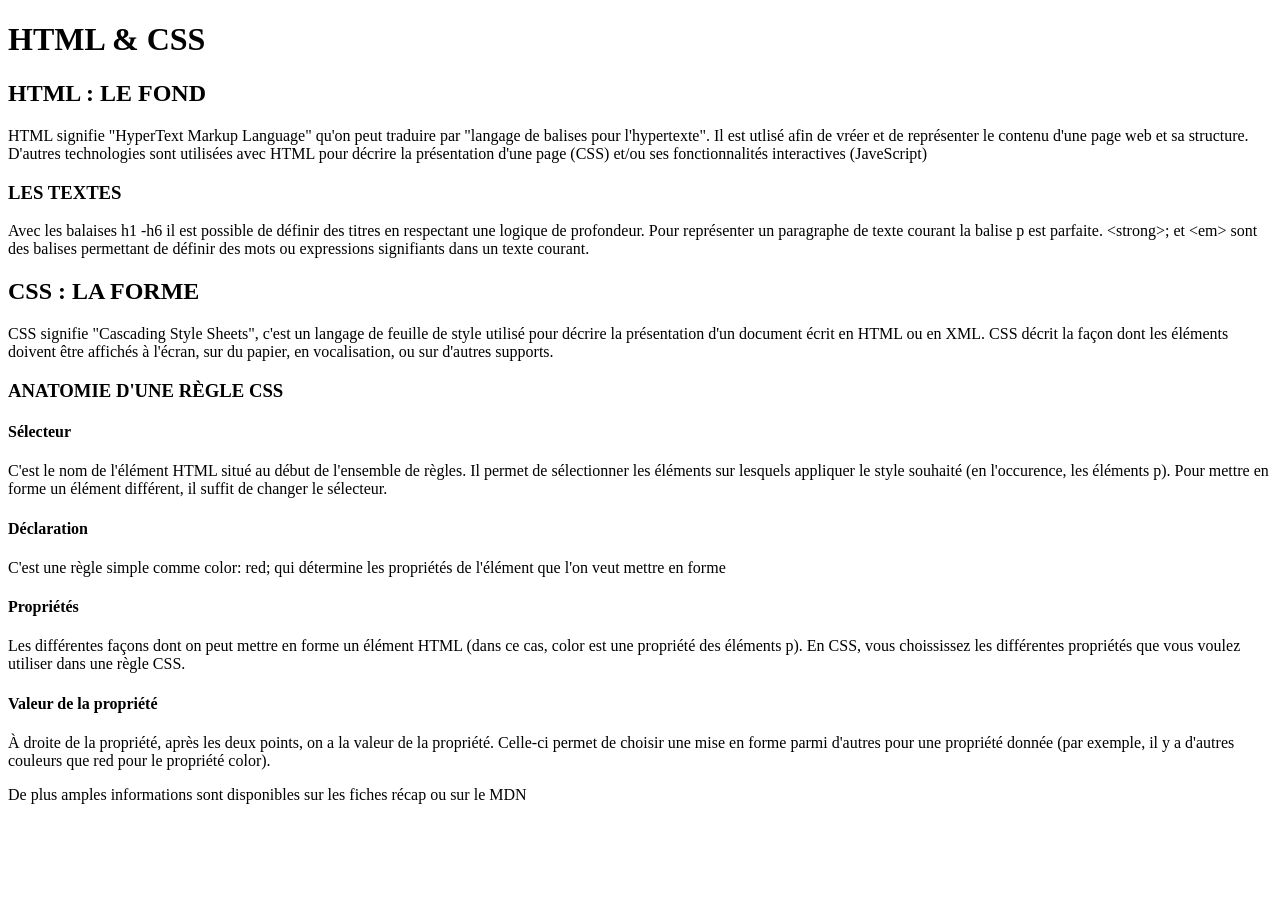
==== index 02.html @ c2df586f "structure HTML" ====
<!DOCTYPE html>
<html>
<head>
    <meta charset="UTF-8">
    <title>HTML et CSS</title>
    <!-- ajoutez ici le lien vers votre fichier css style.css (dans le dossier css) -->
    <link href="../css/style.css" rel="Stylesheet"
</head>
<body>
    <!-- Votre HTML viendra par ici ;) -->
    <Header>
        <H1>HTML <span>&</span> CSS</H1>
    </Header>
    <Main>
        <div>
            <H2>HTML : LE FOND</H2>

                <p class="FondJaune"><span>HTML</span> signifie <span>"HyperText Markup Language"</span> qu'on peut traduire par "langage de balises pour l'hypertexte". Il est utlisé afin
                    de vréer et de représenter le contenu d'une page web et sa structure. D'autres technologies sont utilisées avec HTML pour 
                    décrire la présentation d'une page (CSS) et/ou ses fonctionnalités interactives (JaveScript)
                </p>

            <H3>LES TEXTES</H3>
                
                <p>Avec les balaises h1 -h6 il est possible de définir des titres en respectant une logique de profondeur.
                    Pour représenter un paragraphe de texte courant la balise <span>p</span> est parfaite.
                   <span>&lt;strong&gt;;</span> et <span>&lt;em&gt;</span> sont des balises permettant de définir des mots ou expressions <span>signifiants</span> dans un texte courant.
                </p> 

        </div> 
        <div>
                <h2>CSS : LA FORME</h2>
                    
                    <p class="FondJaune">CSS signifie "Cascading Style Sheets", c'est un langage de feuille de style utilisé pour décrire la présentation d'un document
                        écrit en HTML ou en XML. CSS décrit la façon dont les éléments doivent être affichés à l'écran, sur du papier, en vocalisation,
                        ou sur d'autres supports.
                    </p>

                <h3>ANATOMIE D'UNE RÈGLE CSS</h3>
                
            <div>   
                <h4>Sélecteur</h4>
                
                    <p>C'est le nom de l'élément HTML situé au début de l'ensemble de règles. Il permet de sélectionner les éléments sur lesquels
                        appliquer le style souhaité (en l'occurence, les éléments p). Pour mettre en forme un élément différent, il suffit de changer le 
                        sélecteur.
                    </p>
            </div>        
            <div>
                <h4>Déclaration</h4>
                    
                    <p>C'est une règle simple comme color: red; qui détermine les propriétés de l'élément que l'on veut mettre en forme</p>
            </div>
            <div>        
                <h4>Propriétés</h4>
                
                    <p>Les différentes façons dont on peut mettre en forme un élément HTML (dans ce cas, color est une propriété des éléments p).
                        En CSS, vous choississez les différentes propriétés que vous voulez utiliser dans une règle CSS.
                    </p>
            </div>
            <div>
                <h4>Valeur de la propriété</h4>
                
                    <p>À droite de la propriété, après les deux points, on a la valeur de la propriété. Celle-ci permet de choisir une mise en forme 
                        parmi d'autres pour une propriété donnée (par exemple, il y a d'autres couleurs que red pour le propriété color).
                    </p>
            </div>        
        </div>    
    <footer>
        <p>
          De plus amples informations sont disponibles sur les fiches récap ou sur le MDN  
        </p>
    </footer>
    </Main>
</body>
</html>
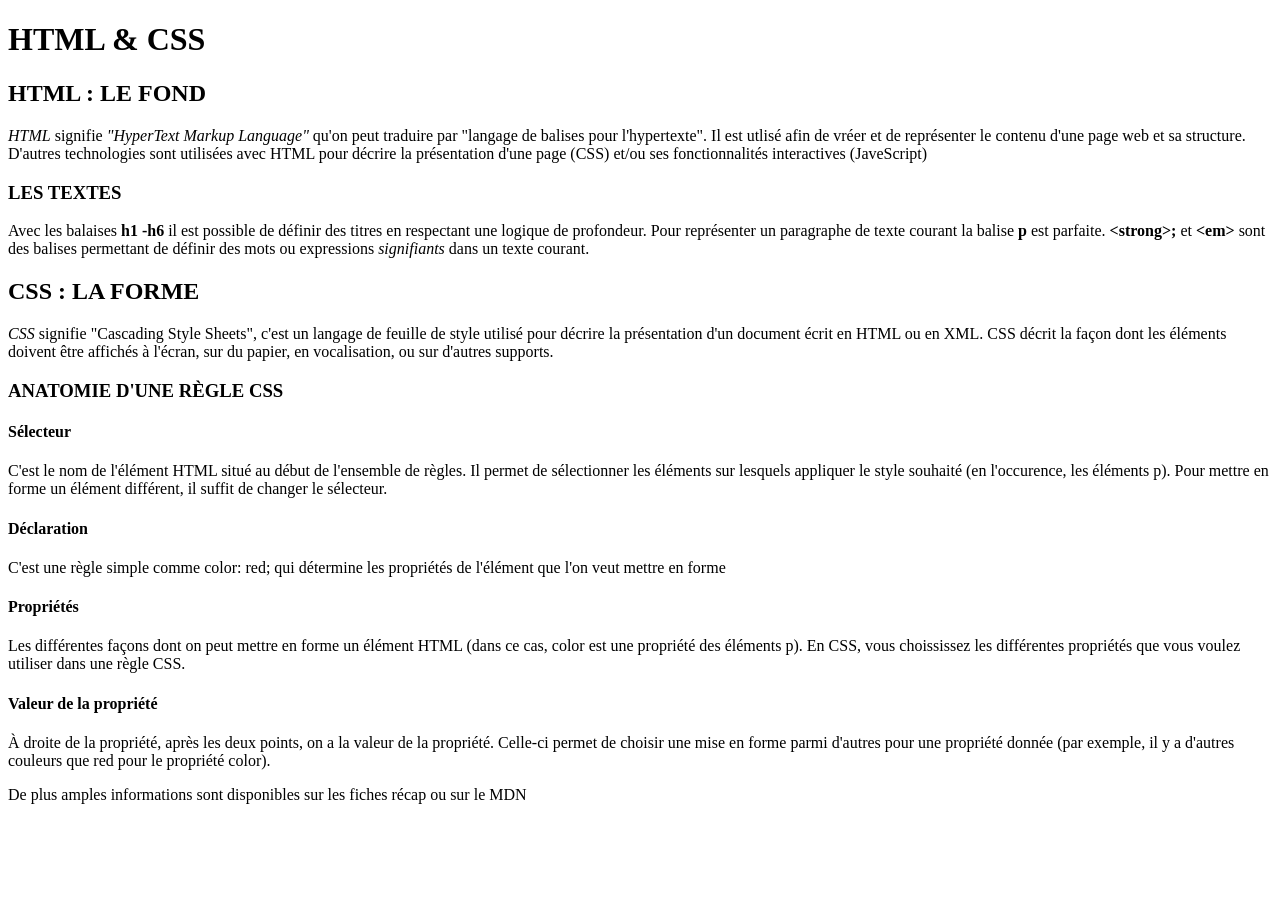
==== commit cc6ac56c: "opti sémantique" ====
--- a/index 02.html
+++ b/index 02.html
@@ -12,65 +12,69 @@
         <H1>HTML <span>&</span> CSS</H1>
     </Header>
     <Main>
-        <div>
+        <section>
             <H2>HTML : LE FOND</H2>
 
-                <p class="FondJaune"><span>HTML</span> signifie <span>"HyperText Markup Language"</span> qu'on peut traduire par "langage de balises pour l'hypertexte". Il est utlisé afin
+                <p class="FondJaune">
+                    <dfn>HTML</dfn> signifie <em>"HyperText Markup Language"</em> qu'on peut traduire par "langage de balises pour l'hypertexte". Il est utlisé afin
                     de vréer et de représenter le contenu d'une page web et sa structure. D'autres technologies sont utilisées avec HTML pour 
                     décrire la présentation d'une page (CSS) et/ou ses fonctionnalités interactives (JaveScript)
                 </p>
 
             <H3>LES TEXTES</H3>
                 
-                <p>Avec les balaises h1 -h6 il est possible de définir des titres en respectant une logique de profondeur.
-                    Pour représenter un paragraphe de texte courant la balise <span>p</span> est parfaite.
-                   <span>&lt;strong&gt;;</span> et <span>&lt;em&gt;</span> sont des balises permettant de définir des mots ou expressions <span>signifiants</span> dans un texte courant.
+                <p>Avec les balaises <strong>h1 -h6</strong>  il est possible de définir des titres en respectant une logique de profondeur.
+                    Pour représenter un paragraphe de texte courant la balise <strong>p</strong> est parfaite.
+                   <strong>&lt;strong&gt;;</strong> et <strong>&lt;em&gt;</strong> sont des balises permettant de définir des mots ou expressions <em>signifiants</em> dans un texte courant.
                 </p> 
 
-        </div> 
-        <div>
-                <h2>CSS : LA FORME</h2>
+        </section> 
+        <section>
+            <h2>CSS : LA FORME</h2>
                     
-                    <p class="FondJaune">CSS signifie "Cascading Style Sheets", c'est un langage de feuille de style utilisé pour décrire la présentation d'un document
-                        écrit en HTML ou en XML. CSS décrit la façon dont les éléments doivent être affichés à l'écran, sur du papier, en vocalisation,
-                        ou sur d'autres supports.
-                    </p>
+                <p class="FondJaune">
+                    <dfn>CSS</dfn> signifie <span>"Cascading Style Sheets"</span>, c'est un langage de feuille de style utilisé pour décrire la présentation d'un document
+                    écrit en HTML ou en XML. CSS décrit la façon dont les éléments doivent être affichés à l'écran, sur du papier, en vocalisation,
+                    ou sur d'autres supports.
+                </p>
 
-                <h3>ANATOMIE D'UNE RÈGLE CSS</h3>
+            <h3>ANATOMIE D'UNE RÈGLE CSS</h3>
                 
-            <div>   
-                <h4>Sélecteur</h4>
+                <section>   
+                    <h4>Sélecteur</h4>
                 
                     <p>C'est le nom de l'élément HTML situé au début de l'ensemble de règles. Il permet de sélectionner les éléments sur lesquels
                         appliquer le style souhaité (en l'occurence, les éléments p). Pour mettre en forme un élément différent, il suffit de changer le 
                         sélecteur.
                     </p>
-            </div>        
-            <div>
-                <h4>Déclaration</h4>
+                </section>  
+
+                <section>
+                    <h4>Déclaration</h4>
                     
                     <p>C'est une règle simple comme color: red; qui détermine les propriétés de l'élément que l'on veut mettre en forme</p>
-            </div>
-            <div>        
-                <h4>Propriétés</h4>
+                </section>
+
+                <section>        
+                    <h4>Propriétés</h4>
                 
                     <p>Les différentes façons dont on peut mettre en forme un élément HTML (dans ce cas, color est une propriété des éléments p).
                         En CSS, vous choississez les différentes propriétés que vous voulez utiliser dans une règle CSS.
                     </p>
-            </div>
-            <div>
-                <h4>Valeur de la propriété</h4>
+                </section>
+                <section>
+                    <h4>Valeur de la propriété</h4>
                 
                     <p>À droite de la propriété, après les deux points, on a la valeur de la propriété. Celle-ci permet de choisir une mise en forme 
                         parmi d'autres pour une propriété donnée (par exemple, il y a d'autres couleurs que red pour le propriété color).
                     </p>
-            </div>        
-        </div>    
+                </section>        
+        </section>  
+    </Main>      
     <footer>
         <p>
           De plus amples informations sont disponibles sur les fiches récap ou sur le MDN  
         </p>
     </footer>
-    </Main>
 </body>
 </html>
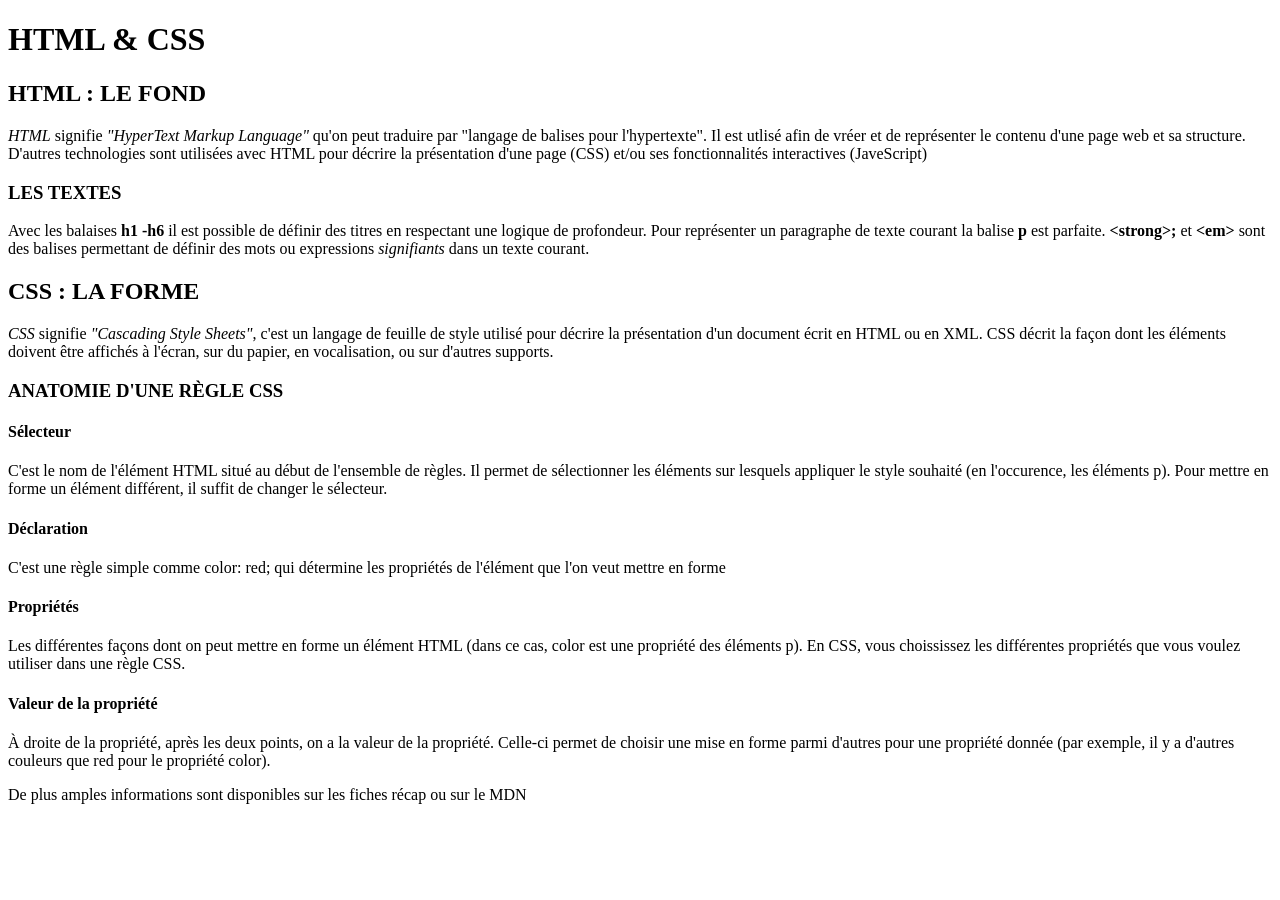
==== commit f5a6ddef: "Finished" ====
--- a/index 02.html
+++ b/index 02.html
@@ -33,7 +33,7 @@
             <h2>CSS : LA FORME</h2>
                     
                 <p class="FondJaune">
-                    <dfn>CSS</dfn> signifie <span>"Cascading Style Sheets"</span>, c'est un langage de feuille de style utilisé pour décrire la présentation d'un document
+                    <dfn>CSS</dfn> signifie <em>"Cascading Style Sheets"</em>, c'est un langage de feuille de style utilisé pour décrire la présentation d'un document
                     écrit en HTML ou en XML. CSS décrit la façon dont les éléments doivent être affichés à l'écran, sur du papier, en vocalisation,
                     ou sur d'autres supports.
                 </p>
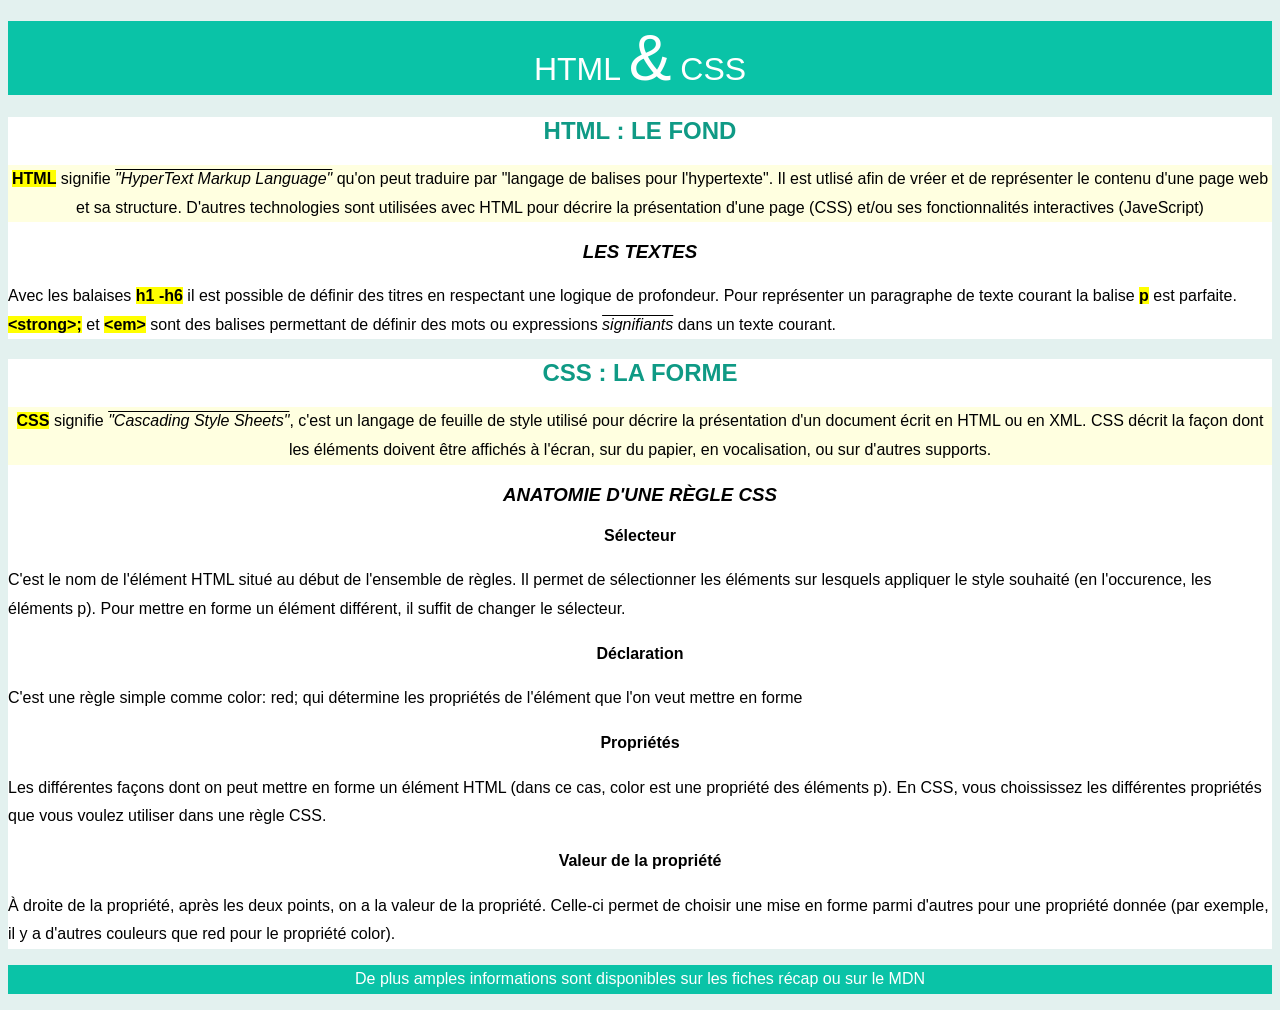
==== commit ac9244d2: "Finished css" ====
--- a/index 02.html
+++ b/index 02.html
@@ -4,7 +4,7 @@
     <meta charset="UTF-8">
     <title>HTML et CSS</title>
     <!-- ajoutez ici le lien vers votre fichier css style.css (dans le dossier css) -->
-    <link href="../css/style.css" rel="Stylesheet"
+    <link href="css/style02.css" rel="Stylesheet"
 </head>
 <body>
     <!-- Votre HTML viendra par ici ;) -->
--- a/css/style02.css
+++ b/css/style02.css
@@ -0,0 +1,36 @@
+/* Ici vos styles CSS*/
+body {font-family: Arial, Helvetica, sans-serif;
+    background-color: rgb(227, 241, 239) ;}
+
+header, footer { 
+    text-align:center; 
+    background-color:rgb(10, 195, 167);
+    color: white;}
+
+header h1 {
+    font-weight: normal;
+}
+header h1 span {font-size: 64px;}
+
+main > section {background-color: white;}
+
+h1, h2, h3, h4{text-align: center; }
+
+h1, h2, h3 {text-transform: uppercase;}
+
+h2 {color: rgb(15, 154, 133) ;}
+
+h3 {font-style: italic;}
+
+p {line-height: 1.8;}
+
+.FondJaune {
+    background-color:rgb(255, 255, 224); 
+    text-align: center;}
+
+dfn, strong {
+    background-color: yellow; 
+    font-weight: bold;
+    font-style: normal;}
+
+em {text-decoration:overline;}
